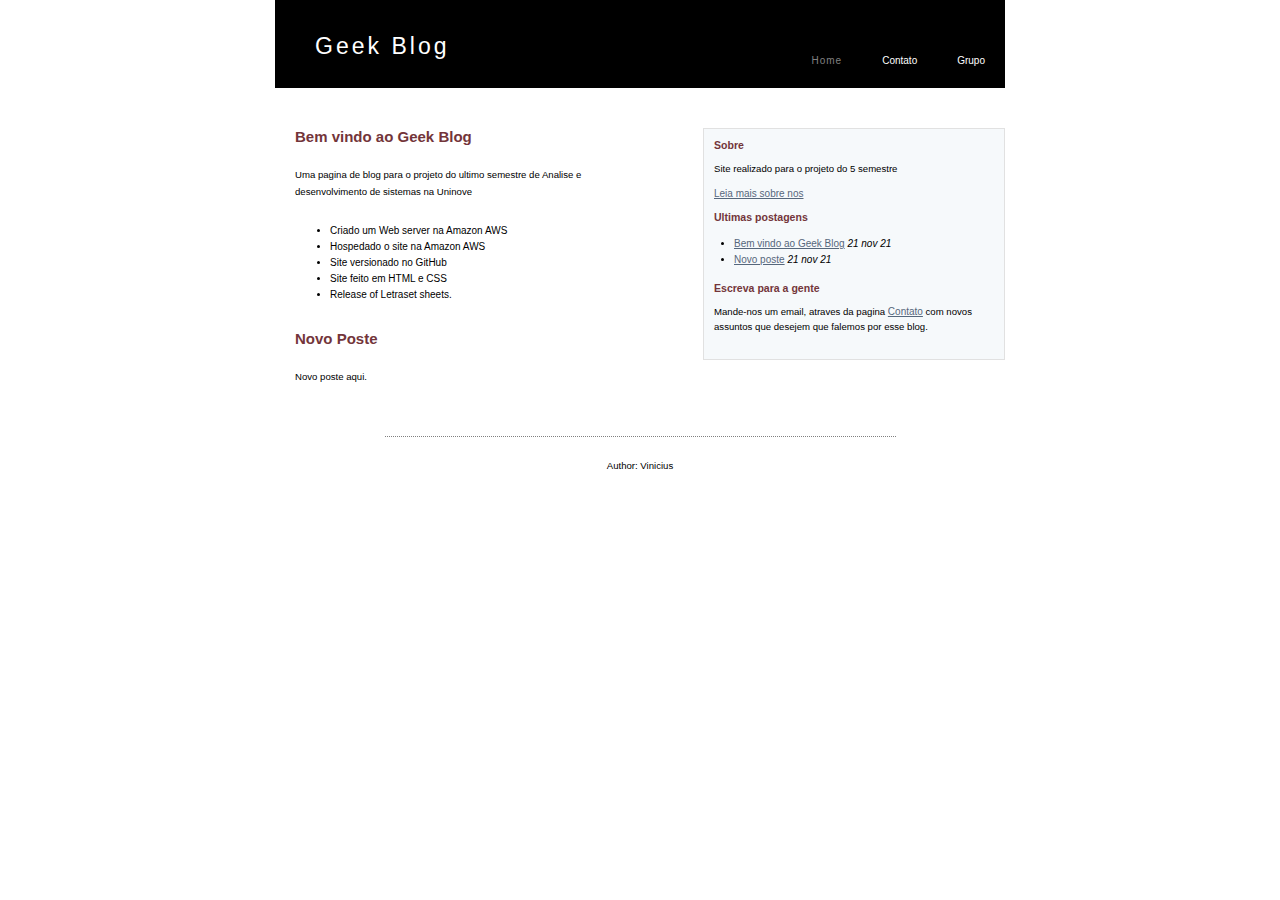
==== index.html @ fb3b40b6 "Update" ====
<!DOCTYPE html PUBLIC "-//W3C//DTD XHTML 1.0 Strict//EN" "http://www.w3.org/TR/xhtml1/DTD/xhtml1-strict.dtd">
<html xmlns="http://www.w3.org/1999/xhtml" xml:lang="en" lang="en">
	<head>
		<title>Geek Blog</title>
		<meta http-equiv="content-type" content="text/html;charset=utf-8" />
		<link rel="stylesheet" type="text/css" href="style.css" media="screen" />
	</head>
	<body>
		<div id="wrap">
  <div id="top">
    <h2> <a href="">Geek Blog</a></h2>
    <div id="menu">
      <ul>
        <li><a href="" class="current">Home</a></li>
        <li><a href="">Contato</a></li>
        <li><a href="">Grupo</a></li>
      </ul>
    </div>
  </div>
  <div id="content">
    <div id="left">
      <h2>Bem vindo ao Geek Blog</h2>
      <p>Uma pagina de blog para o projeto do ultimo semestre de Analise e desenvolvimento de sistemas na Uninove</p>
      <ul>
        <li>Criado um Web server na Amazon AWS</li>
        <li>Hospedado o site na Amazon AWS</li>
        <li>Site versionado no GitHub</li>
        <li>Site feito em HTML e CSS</li>
        <li>Release of Letraset sheets.</li>
      </ul>
      <h2>Novo Poste</h2>
      <p>Novo poste aqui.</p>
    </div>
    <div id="right">
      <div class="box">
        <h2>Sobre</h2>
        <p>Site realizado para o projeto do 5 semestre</p>
        <p> <a href="">Leia mais sobre nos</a></p>
        <h2>Ultimas postagens</h2>
        <ul>
          <li><a href="">Bem vindo ao Geek Blog</a> <i>21 nov 21</i></li>
          <li><a href="">Novo poste</a> <i>21 nov 21</i></li>
        </ul>
        <h2>Escreva para a gente</h2>
        <p>Mande-nos um email, atraves da pagina <a href="">Contato</a> com novos assuntos que desejem que falemos por esse blog.</p>
      </div>
    </div>
    <div id="clear"></div>
  </div>
	<div id="footer">
			<p>Author: Vinicius</p>
	</div>
	</body>
</html>
---- style.css ----
body {
	margin: 0px;
	background: url(img/top_bg.gif);
	background-repeat: repeat-x;
	font-family: Verdana, Arial, sans-serif;
        font-size: .6em;
}

p {
	line-height: 17px;
	margin: 11px 0 10px 0;
	padding: 0px;
}

h2 {
	color: #73353A;
	margin:0px;
	padding:0px;
	font-size: 15px;
}

ul {
	font-size: 10px;
	margin:0;
	padding:0;
	list-style-image: url(img/bullet.gif);
}

a {
	color: #8B0000;
}

a:hover {
	text-decoration: none;
}

blockquote{
	background: #F7FDE3;
	color: #606060;
	padding: 10px;
}


/**** Main Container ***/


#wrap {
       margin-left: auto;
       margin-right: auto;
       width: 730px;
}


/**** Top ***/


#top {
	width: 100%;
	height: 88px;
	color: #fff;
	background: #000 url(img/top_bg.gif);
	overflow:hidden;
}

#top h2 {
	color: White;
	letter-spacing: 3px;
	font-size: 2.4em;
	font-weight: normal;
	position: relative;
	margin: 0px;
	top:33px;
	display:block;
	float:left;
	background: url(img/logo.jpg) no-repeat;
	padding-left: 40px;
}

#top h2 a {
	color: white;
	text-decoration: none;
}

#top h2 a:hover {
        color: #FF5938;
}


/**** Main Menu ***/


#menu {
	display: block;
	float:right;
}

#menu ul {
	margin: 0;
	list-style: none;
}

#menu li {
	display: block;
	float: left;
	white-space: nowrap;
}

#menu li a {
	display: block;
	padding: 55px 20px 12px 20px;
	text-decoration: none;
	color: #fff;
}

* html #menu a {width:1%;}

#menu li a:hover {
	background: #FF5938;
}

#menu li a.current {
	letter-spacing: 1px;
	color: gray;
}

#menu li a.current:hover {
	color: #fff;
}


/**** Content Container ***/


#content {
	width: 100%;
	margin-top:30px;
}

#content h2 {
	margin: 0;
	padding: 10px 0 10px 0;
}


/**** Content ***/


#left ul {
	padding: 15px 0 15px 35px;
	margin:0;
}

#left li {
	margin-bottom:5px;
}

#left {
	width: 350px;
	float:left;
	display: block;
        margin-left: 20px;
	display: inline;
}


/**** Sidebar ***/


#right {
	width: 315px;
	float: right;
	display:block;
	margin-top: 10px;
}

#right .box {
	width: 280px;
	background: #F6F9FB;
	border: 1px solid #E1E1E1;
	padding:10px 10px 15px 10px;
	float: right;
}

#right .box h2 {
	font-size: 1.1em;
	margin: 0px 0 0px 0;
	padding:0px 0 5px 0;
}

#right .box a {
	margin: 10px 0 10px 0;
	color: #56677C;
	font-size: 10px;
}

#right .box p {
	margin: 5px 0 10px 0;
	line-height: 15px;
}

#right .box ul {
	padding: 0 0 7px 20px;
	margin:10px 0 10px 0;
}

#right .box li {
	margin-top:5px;
}


/**** Clear Div ***/


#clear {
	display: block;
	clear: both;
	width: 100%;
	height:1px;
	overflow:hidden;
}


/**** Footer ***/


#footer {
        margin: 40px auto 0 auto;
	text-align: center;
	border-top: dotted 1px gray;
	padding: 20px 0 20px 0;
	width: 70%;
}

#footer p {
	margin: 0px;
	padding: 0;
}
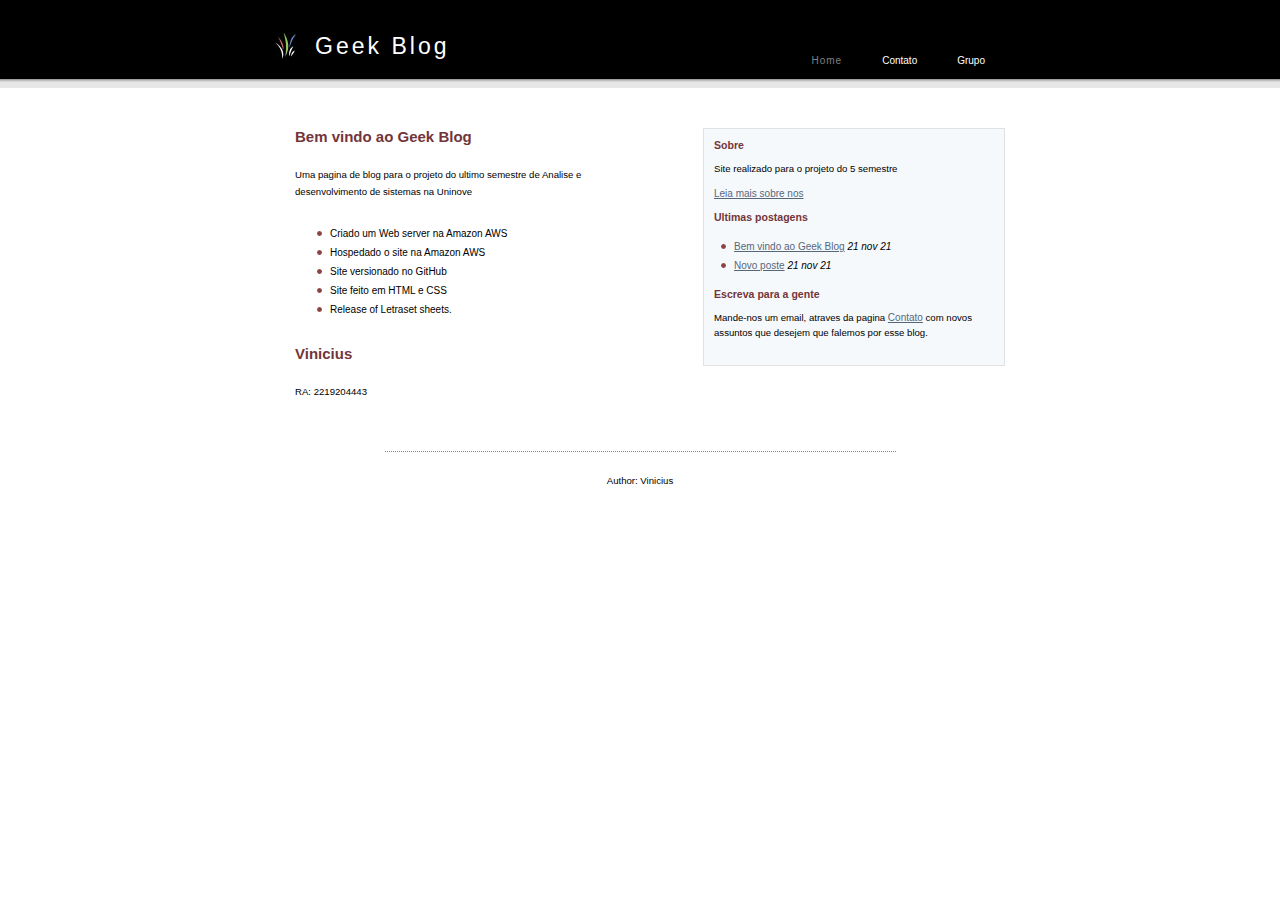
==== commit de70de51: "Update" ====
--- a/index.html
+++ b/index.html
@@ -28,8 +28,8 @@
         <li>Site feito em HTML e CSS</li>
         <li>Release of Letraset sheets.</li>
       </ul>
-      <h2>Novo Poste</h2>
-      <p>Novo poste aqui.</p>
+      <h2>Vinicius</h2>
+      <p>RA: 2219204443</p>
     </div>
     <div id="right">
       <div class="box">
--- a/style.css
+++ b/style.css
@@ -1,6 +1,6 @@
 body {
 	margin: 0px;
-	background: url(img/top_bg.gif);
+	background: url(images/top_bg.gif);
 	background-repeat: repeat-x;
 	font-family: Verdana, Arial, sans-serif;
         font-size: .6em;
@@ -23,7 +23,7 @@
 	font-size: 10px;
 	margin:0;
 	padding:0;
-	list-style-image: url(img/bullet.gif);
+	list-style-image: url(images/bullet.gif);
 }
 
 a {
@@ -58,7 +58,7 @@
 	width: 100%;
 	height: 88px;
 	color: #fff;
-	background: #000 url(img/top_bg.gif);
+	background: #000 url(images/top_bg.gif);
 	overflow:hidden;
 }
 
@@ -72,7 +72,7 @@
 	top:33px;
 	display:block;
 	float:left;
-	background: url(img/logo.jpg) no-repeat;
+	background: url(images/logo.jpg) no-repeat;
 	padding-left: 40px;
 }
 
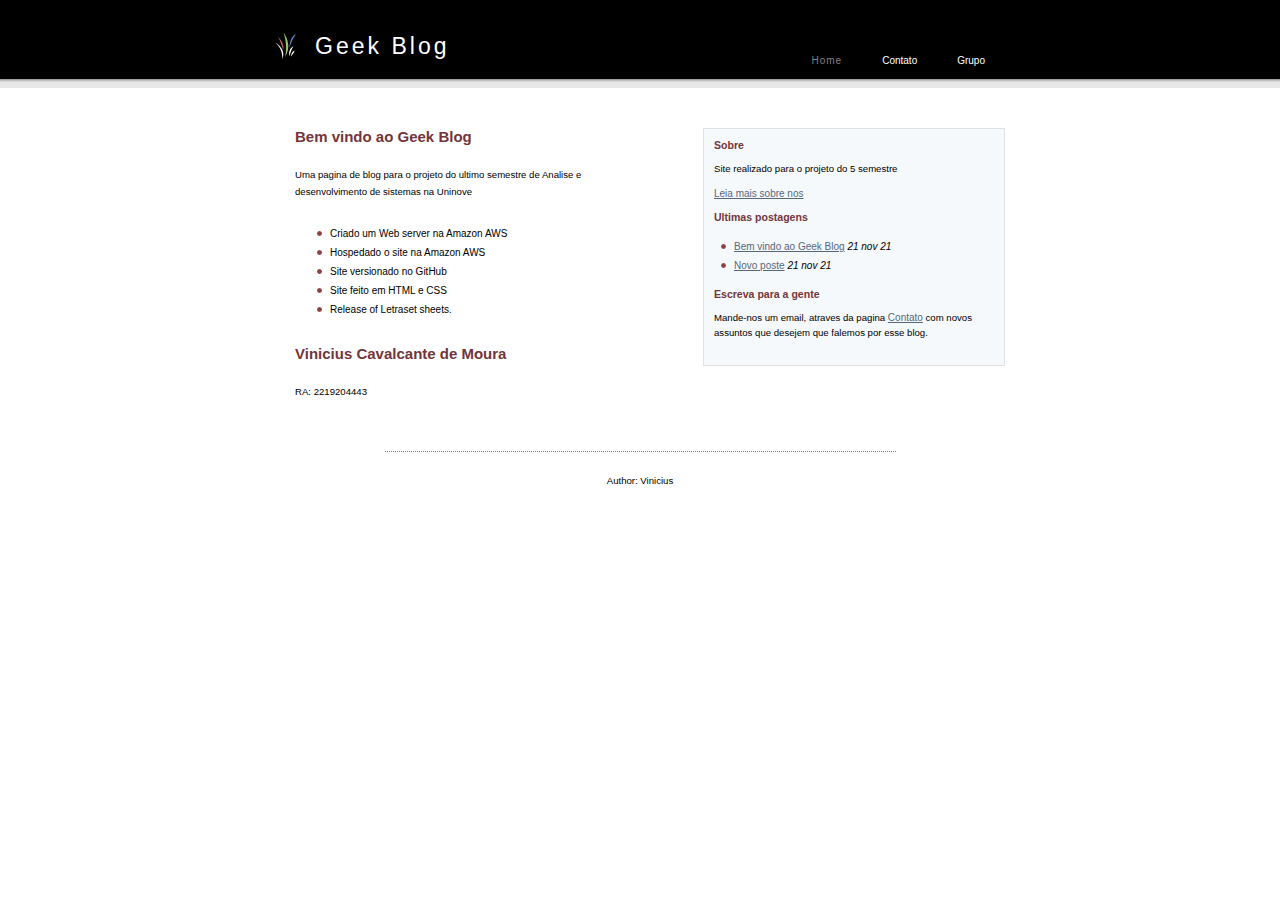
==== commit d9f2fb73: "Update" ====
--- a/index.html
+++ b/index.html
@@ -28,7 +28,7 @@
         <li>Site feito em HTML e CSS</li>
         <li>Release of Letraset sheets.</li>
       </ul>
-      <h2>Vinicius</h2>
+      <h2>Vinicius Cavalcante de Moura</h2>
       <p>RA: 2219204443</p>
     </div>
     <div id="right">
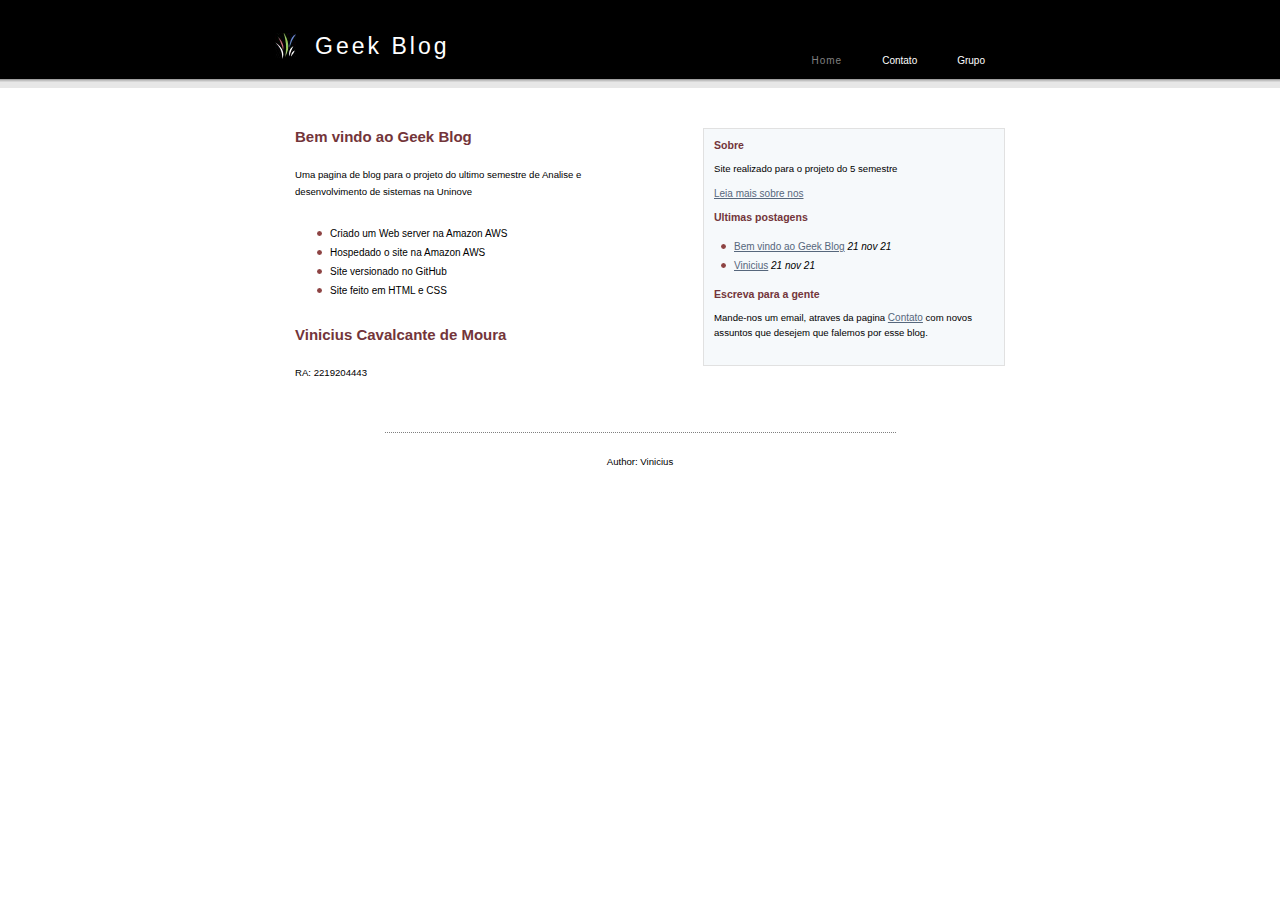
==== commit 94de9854: "Update" ====
--- a/index.html
+++ b/index.html
@@ -26,7 +26,6 @@
         <li>Hospedado o site na Amazon AWS</li>
         <li>Site versionado no GitHub</li>
         <li>Site feito em HTML e CSS</li>
-        <li>Release of Letraset sheets.</li>
       </ul>
       <h2>Vinicius Cavalcante de Moura</h2>
       <p>RA: 2219204443</p>
@@ -39,7 +38,7 @@
         <h2>Ultimas postagens</h2>
         <ul>
           <li><a href="">Bem vindo ao Geek Blog</a> <i>21 nov 21</i></li>
-          <li><a href="">Novo poste</a> <i>21 nov 21</i></li>
+          <li><a href="">Vinicius</a> <i>21 nov 21</i></li>
         </ul>
         <h2>Escreva para a gente</h2>
         <p>Mande-nos um email, atraves da pagina <a href="">Contato</a> com novos assuntos que desejem que falemos por esse blog.</p>
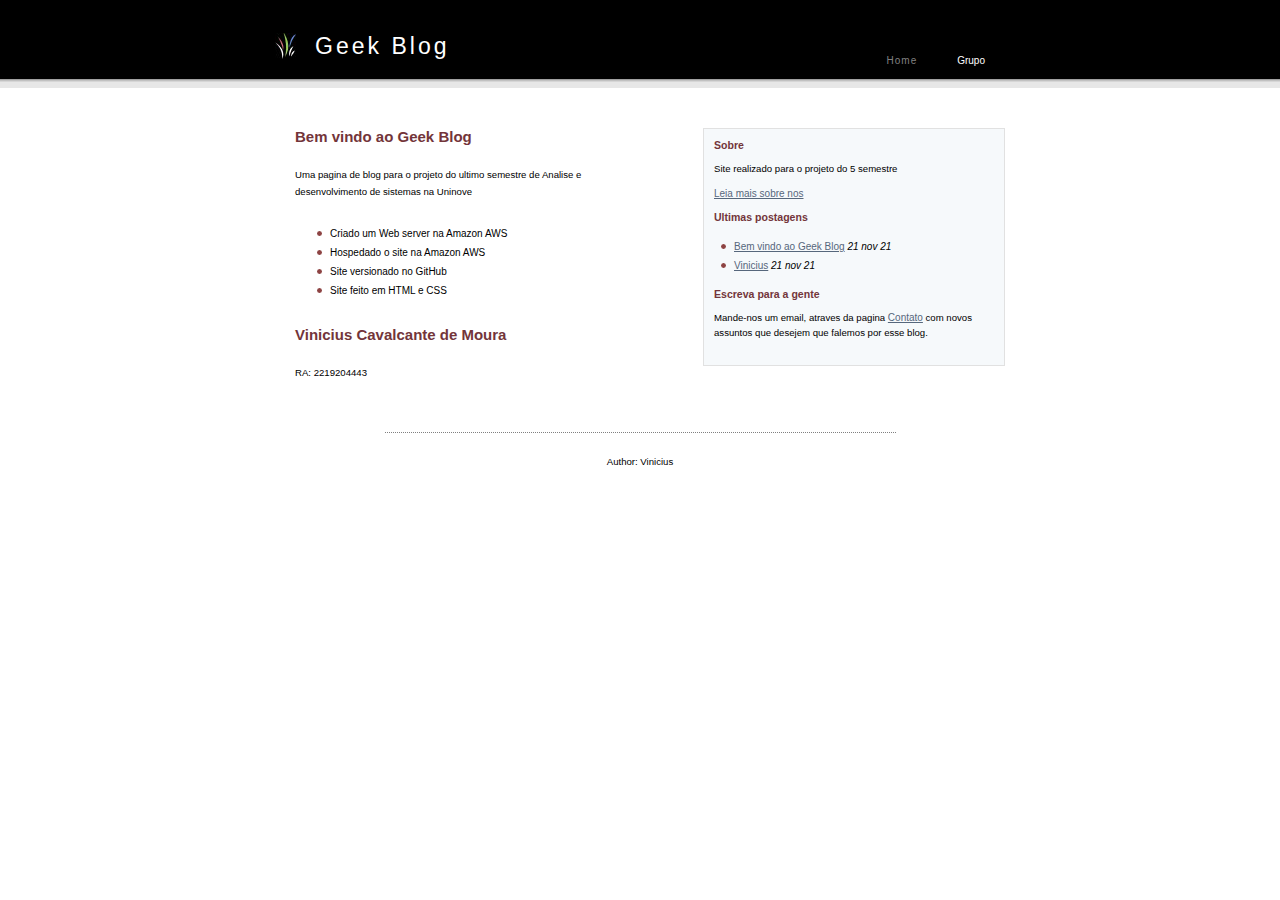
==== commit d3817bf5: "Update" ====
--- a/index.html
+++ b/index.html
@@ -8,12 +8,11 @@
 	<body>
 		<div id="wrap">
   <div id="top">
-    <h2> <a href="">Geek Blog</a></h2>
+    <h2> <a href="index.html">Geek Blog</a></h2>
     <div id="menu">
       <ul>
-        <li><a href="" class="current">Home</a></li>
-        <li><a href="">Contato</a></li>
-        <li><a href="">Grupo</a></li>
+        <li><a href="index.html" class="current">Home</a></li>
+        <li><a href="grupo.html">Grupo</a></li>
       </ul>
     </div>
   </div>
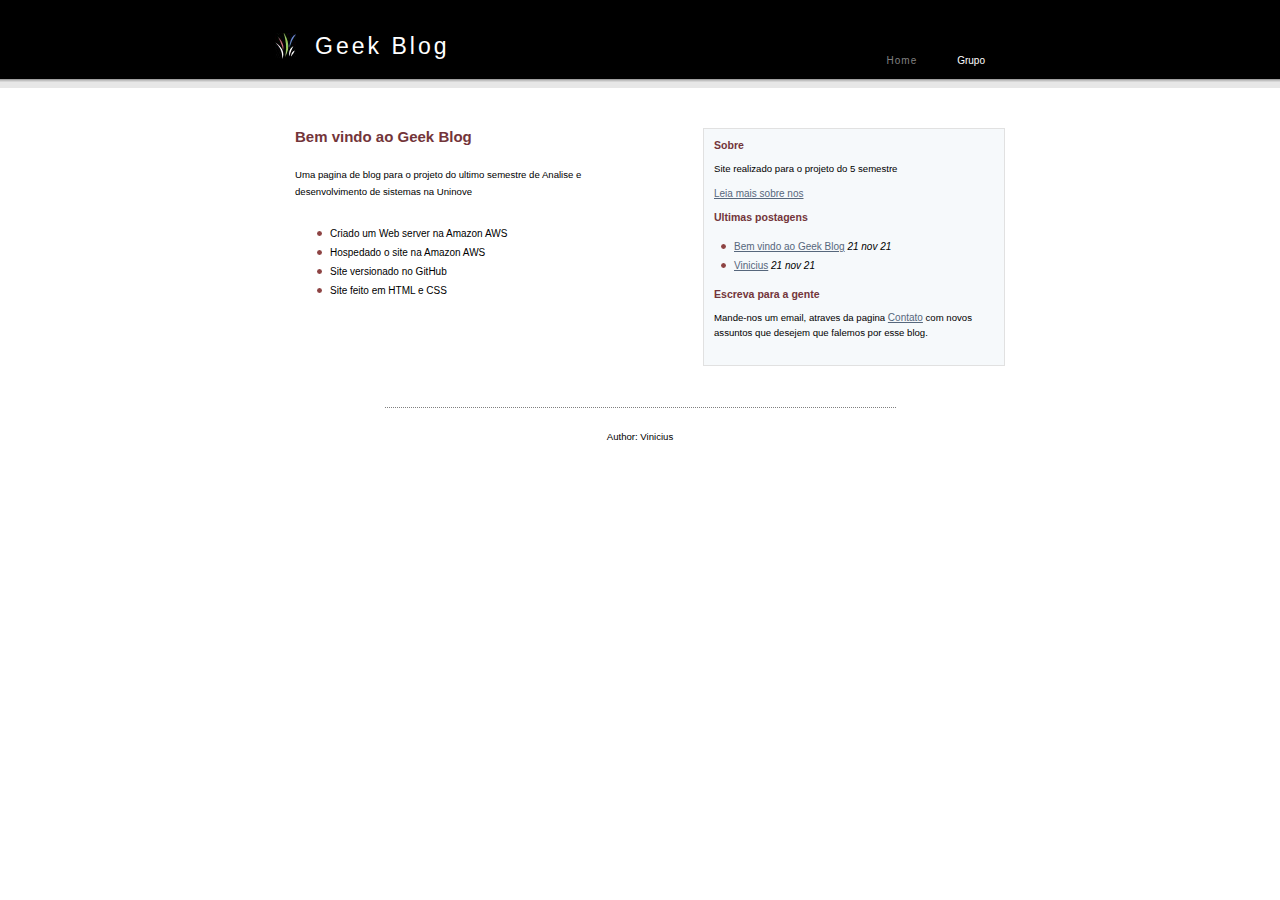
==== commit 38ff270e: "Update" ====
--- a/index.html
+++ b/index.html
@@ -26,8 +26,6 @@
         <li>Site versionado no GitHub</li>
         <li>Site feito em HTML e CSS</li>
       </ul>
-      <h2>Vinicius Cavalcante de Moura</h2>
-      <p>RA: 2219204443</p>
     </div>
     <div id="right">
       <div class="box">
